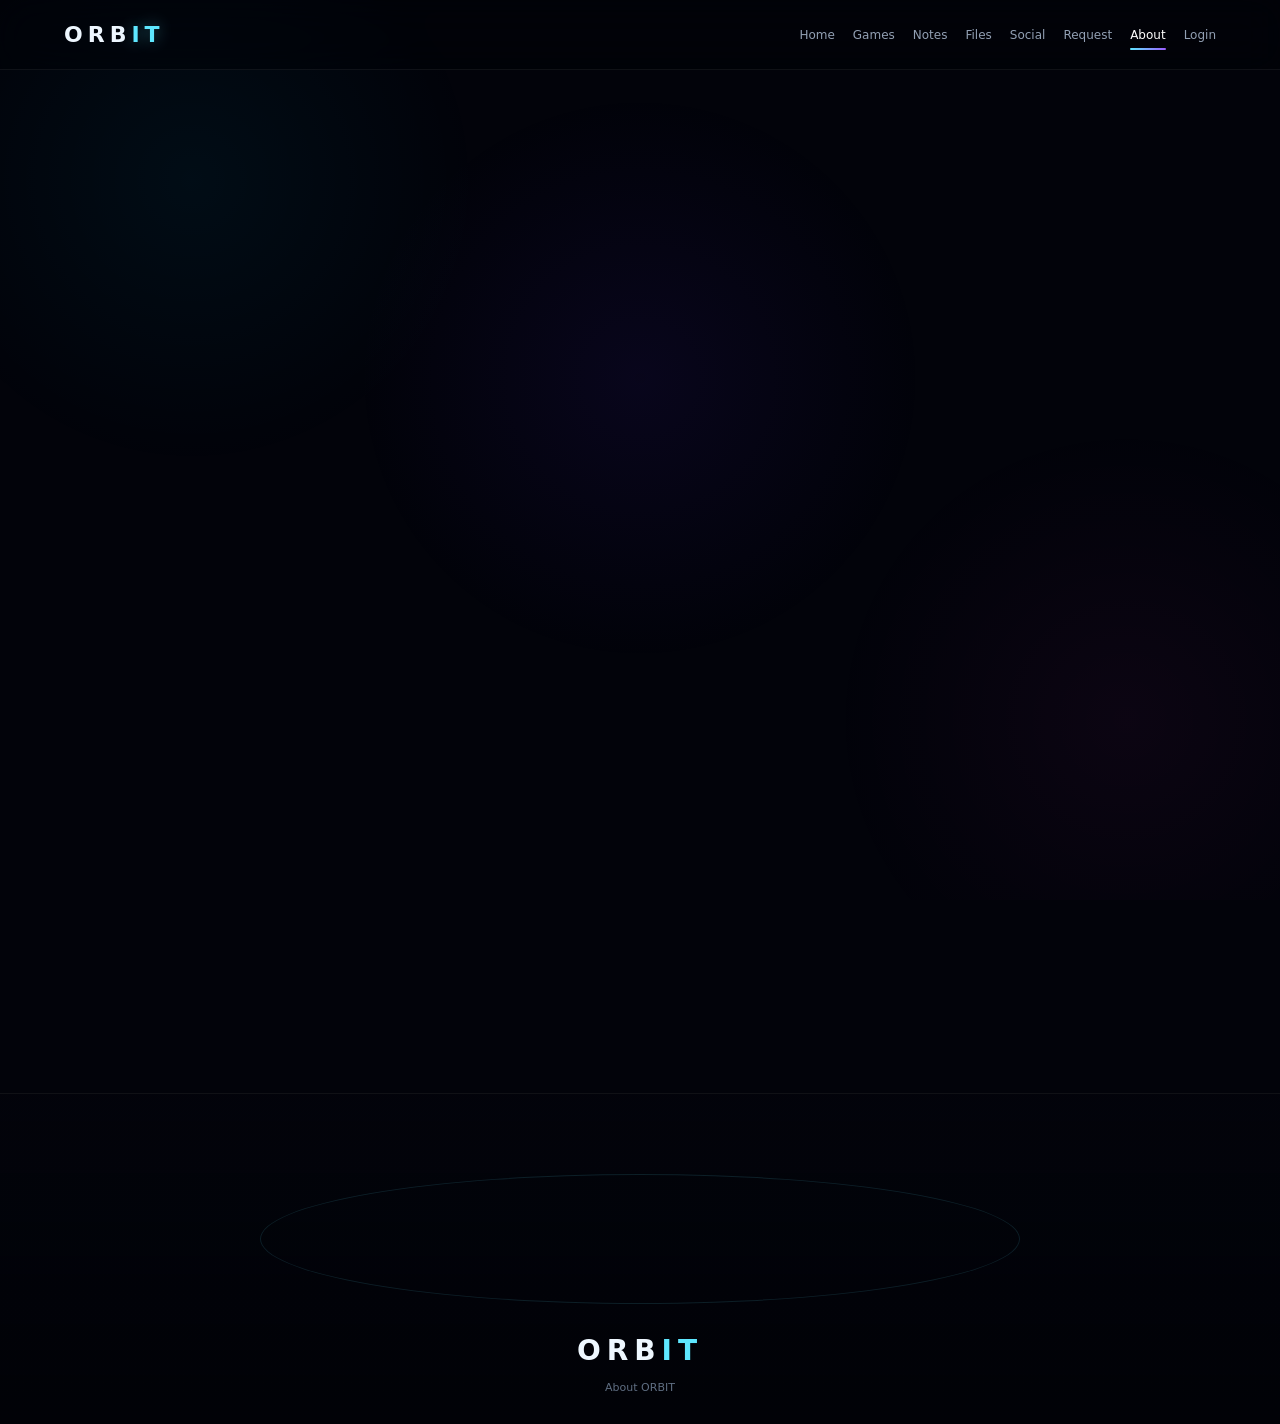
==== about.html @ 6890c217 "Add files via upload" ====
<!DOCTYPE html><html lang="en"><head><meta charset="UTF-8"><meta name="viewport" content="width=device-width, initial-scale=1.0"><title>About ORBIT</title><link rel="stylesheet" href="styles.css"></head><body><canvas id="spaceCanvas"></canvas><div class="space-vignette"></div><header class="navbar"><a class="brand" href="index.html">ORB<span>IT</span></a><button class="menu-btn" id="menuBtn">☰</button><nav class="nav-links" id="navLinks"><a href="index.html">Home</a><a href="games.html">Games</a><a href="notes.html">Notes</a><a href="files.html">Files</a><a href="social.html">Social</a><a href="request.html">Request</a><a class="active" href="about.html">About</a><a href="login.html">Login</a></nav></header><main><section class="page-hero reveal"><h1>ABOUT ORBIT</h1><p>A personal digital space for sharing useful resources, study material and media with the people you choose.</p></section><section class="section"><div class="container about-grid"><div class="glass-copy reveal"><h3 style="color:#fff;margin-bottom:10px">The idea</h3><p>ORBIT is designed as a personal web hub where information can live in one place: study resources, files, photos, videos, notes, games, social links and requests.</p></div><div class="panel reveal"><h3>Core Features</h3><div class="feature-list"><div>🌌 Sci-fi space interface with moving stars and layered visual depth</div><div>📚 Resource and study-material area</div><div>📝 Local notes system</div><div>🎮 Game sector with search and filters</div><div>🌐 Social hub for your profiles</div><div>📡 Request center for friends and visitors</div><div>🔐 Optional Google sign-in path</div><div>☁️ Ready to connect to Firebase for shared login, files and data</div></div></div></div></section></main><footer><div class="footer-orbit"></div><div class="footer-brand">ORB<span>IT</span></div><div class="footer-copy">About ORBIT</div></footer><button id="topBtn">↑</button><script src="app.js"></script></body></html>
---- styles.css ----
:root{
  --bg:#02030a; --panel:rgba(10,14,28,.62); --panel2:rgba(7,10,21,.85);
  --text:#eef7ff; --muted:#8b9ab2; --cyan:#5ee7ff; --blue:#4d7cff;
  --violet:#9b5cff; --pink:#ff4fd8; --green:#55ffb1; --danger:#ff6585;
  --border:rgba(255,255,255,.10); --shadow:rgba(0,0,0,.45);
}
*{box-sizing:border-box;margin:0;padding:0}
html{scroll-behavior:smooth}
body{min-height:100vh;background:var(--bg);color:var(--text);font-family:Inter,system-ui,-apple-system,Segoe UI,Arial,sans-serif;overflow-x:hidden}
a{color:inherit;text-decoration:none}button,input,textarea,select{font:inherit}
button{cursor:pointer}
#spaceCanvas{position:fixed;inset:0;width:100%;height:100%;z-index:-20}
.space-vignette{position:fixed;inset:0;z-index:-19;pointer-events:none;background:radial-gradient(circle at 50% 42%,rgba(73,36,186,.10),transparent 34%),radial-gradient(circle at 15% 20%,rgba(0,210,255,.05),transparent 22%),radial-gradient(circle at 88% 80%,rgba(255,65,220,.045),transparent 22%)}
.navbar{position:fixed;top:0;left:0;right:0;height:70px;z-index:1000;display:flex;align-items:center;justify-content:space-between;padding:0 5%;background:rgba(2,3,8,.45);backdrop-filter:blur(18px);border-bottom:1px solid rgba(255,255,255,.06);transition:.3s}
.navbar.scrolled{background:rgba(2,3,8,.92);box-shadow:0 12px 38px rgba(0,0,0,.4)}
.brand{font-weight:900;letter-spacing:5px;font-size:22px}.brand span{color:var(--cyan);text-shadow:0 0 16px rgba(94,231,255,.45)}
.nav-links{display:flex;gap:18px;align-items:center}.nav-links a{font-size:12px;color:#92a0b4;position:relative;transition:.3s}.nav-links a:hover{color:#fff}.nav-links a.active{color:#fff}.nav-links a.active:after,.nav-links a:hover:after{content:"";position:absolute;left:0;right:0;bottom:-8px;height:2px;background:linear-gradient(90deg,var(--cyan),var(--violet));border-radius:99px}
.menu-btn{display:none;width:42px;height:42px;border-radius:12px;border:1px solid var(--border);background:rgba(255,255,255,.04);color:white}
.btn{position:relative;overflow:hidden;border:1px solid rgba(94,231,255,.18);padding:12px 18px;border-radius:12px;background:linear-gradient(135deg,#2265ff,#8c4dff,#e54bd2);color:#fff;font-weight:800;font-size:12px;letter-spacing:.2px;transition:.25s;display:inline-flex;align-items:center;justify-content:center;gap:8px}.btn:hover{transform:translateY(-4px) scale(1.02);box-shadow:0 14px 36px rgba(66,116,255,.28)}.btn:active{transform:scale(.97)}.btn.ghost{background:rgba(94,231,255,.045);border-color:rgba(94,231,255,.28);box-shadow:none}.btn.danger{background:linear-gradient(135deg,#7d2338,#bb3c68)}
.ripple{position:absolute;border-radius:50%;background:rgba(255,255,255,.28);transform:scale(0);animation:ripple .6s linear;pointer-events:none}.reveal{opacity:0;transform:translateY(34px);transition:opacity .75s ease,transform .75s ease}.reveal.active{opacity:1;transform:translateY(0)}
.hero{min-height:100vh;padding:130px 5% 80px;display:grid;place-items:center;text-align:center;position:relative;overflow:hidden}.hero-inner{max-width:920px;position:relative;z-index:3}.pill{display:inline-flex;align-items:center;gap:8px;padding:8px 14px;border-radius:99px;border:1px solid rgba(94,231,255,.18);background:rgba(94,231,255,.04);color:#a8efff;font-size:11px;letter-spacing:1.6px}.dot{width:8px;height:8px;background:var(--green);border-radius:50%;box-shadow:0 0 14px var(--green);animation:pulse 1.4s infinite}.hero h1{margin-top:24px;font-size:clamp(62px,15vw,150px);letter-spacing:clamp(6px,1.8vw,15px);line-height:.9;font-weight:900;background:linear-gradient(90deg,#fff,#62e7ff,#9b6cff,#ff64dd,#fff);background-size:300% auto;-webkit-background-clip:text;background-clip:text;color:transparent;animation:flow 8s linear infinite}.hero p{max-width:700px;margin:25px auto 0;color:#9aa8bd;line-height:1.8;font-size:16px}.actions{display:flex;justify-content:center;flex-wrap:wrap;gap:10px;margin-top:28px}
.space-hud{display:grid;grid-template-columns:repeat(4,1fr);gap:12px;max-width:1040px;margin:34px auto 0}.hud{padding:16px;border:1px solid var(--border);background:rgba(255,255,255,.032);border-radius:16px;backdrop-filter:blur(12px)}.hud b{font-size:22px}.hud small{display:block;margin-top:5px;color:#718097;font-size:10px;text-transform:uppercase;letter-spacing:1.4px}
.section{padding:100px 5%}.container{max-width:1180px;margin:0 auto}.section-head{text-align:center;margin-bottom:36px}.section-head small{color:var(--cyan);text-transform:uppercase;letter-spacing:4px;font-size:10px}.section-head h2{font-size:clamp(32px,6vw,54px);margin:10px 0}.section-head p{max-width:680px;margin:auto;color:#77869d;line-height:1.8}
.card-grid{display:grid;grid-template-columns:repeat(4,1fr);gap:16px}.card{padding:22px;border-radius:20px;border:1px solid var(--border);background:var(--panel);backdrop-filter:blur(14px);min-height:230px;transition:.35s}.card:hover{transform:translateY(-8px) rotateX(2deg);border-color:rgba(94,231,255,.3);box-shadow:0 18px 50px var(--shadow)}.icon{font-size:32px;margin-bottom:14px}.card h3{font-size:18px;margin-bottom:9px}.card p{color:#7d8ca2;font-size:13px;line-height:1.7;min-height:66px}
.dashboard{display:grid;grid-template-columns:1.2fr .8fr;gap:16px}.panel{padding:22px;border-radius:20px;border:1px solid var(--border);background:var(--panel2);backdrop-filter:blur(14px)}.panel h3{margin-bottom:14px}.status-list{display:grid;gap:10px}.status-row{display:flex;justify-content:space-between;gap:20px;padding:12px 0;border-bottom:1px solid rgba(255,255,255,.06);font-size:13px}.status-row:last-child{border-bottom:0}.ok{color:var(--green)}.meter{height:10px;background:rgba(255,255,255,.07);border-radius:999px;overflow:hidden}.meter i{display:block;height:100%;background:linear-gradient(90deg,var(--cyan),var(--violet),var(--pink));box-shadow:0 0 18px rgba(94,231,255,.25)}
.quick-grid{display:grid;grid-template-columns:repeat(3,1fr);gap:14px}.quick{padding:18px;border:1px solid var(--border);background:rgba(255,255,255,.03);border-radius:18px;transition:.3s}.quick:hover{transform:translateY(-5px);border-color:rgba(155,92,255,.35)}.quick b{display:block;margin-bottom:6px}.quick span{color:#7d8ca1;font-size:12px}
.terminal{border-radius:20px;overflow:hidden;border:1px solid rgba(94,231,255,.15);background:#02040a;box-shadow:0 22px 70px rgba(0,0,0,.4)}.terminal-head{padding:11px 14px;background:#080c15;border-bottom:1px solid rgba(255,255,255,.06);display:flex;gap:6px}.term-dot{width:9px;height:9px;border-radius:50%}.terminal-body{padding:20px;color:#9feaff;font-family:ui-monospace,SFMono-Regular,Menlo,monospace;font-size:12px;line-height:1.8;min-height:220px;white-space:pre-wrap}
.page-hero{padding:130px 5% 50px;text-align:center}.page-hero h1{font-size:clamp(42px,9vw,86px);margin-bottom:12px}.page-hero p{max-width:720px;margin:auto;color:#7c8ca2;line-height:1.8}.toolbar{display:flex;gap:10px;flex-wrap:wrap;justify-content:space-between;align-items:center;margin-bottom:18px}.search{flex:1;min-width:220px;padding:13px 15px;border-radius:12px;border:1px solid rgba(94,231,255,.16);background:rgba(0,0,0,.32);outline:none;color:#fff}.search:focus{border-color:rgba(94,231,255,.5);box-shadow:0 0 0 3px rgba(94,231,255,.05)}.filters{display:flex;gap:8px;flex-wrap:wrap}.filter{padding:10px 13px;border-radius:10px;border:1px solid var(--border);background:rgba(255,255,255,.04);color:#a5b2c6}.filter.active,.filter:hover{border-color:rgba(94,231,255,.45);color:#fff;background:rgba(94,231,255,.07)}
.game-grid{display:grid;grid-template-columns:repeat(4,1fr);gap:15px}.game{padding:15px;border:1px solid var(--border);background:var(--panel);border-radius:18px;transition:.35s;display:flex;flex-direction:column;min-height:270px}.game:hover{transform:translateY(-7px);border-color:rgba(94,231,255,.3)}.game-cover{height:105px;border-radius:14px;background:radial-gradient(circle at 50% 40%,rgba(94,231,255,.2),rgba(155,92,255,.14),rgba(0,0,0,.55));display:grid;place-items:center;font-size:44px;margin-bottom:14px}.game h3{font-size:16px}.game p{color:#7c8ca0;font-size:12px;line-height:1.6;margin-top:7px;flex:1}.game-meta{display:flex;justify-content:space-between;font-size:10px;color:#68778c;margin:12px 0}.game button{width:100%}
.form-grid{display:grid;grid-template-columns:1fr 1fr;gap:12px}.field{display:grid;gap:7px}.field.full{grid-column:1/-1}.field label{font-size:11px;color:#93a1b4;text-transform:uppercase;letter-spacing:1.3px}.field input,.field textarea,.field select{width:100%;padding:13px 14px;border-radius:12px;border:1px solid rgba(255,255,255,.09);background:rgba(0,0,0,.3);color:#fff;outline:none}.field textarea{min-height:150px;resize:vertical}.field input:focus,.field textarea:focus,.field select:focus{border-color:rgba(94,231,255,.4)}
.notes-layout{display:grid;grid-template-columns:280px 1fr;gap:15px}.notes-list{display:grid;gap:8px}.note-item{padding:13px;border:1px solid var(--border);border-radius:12px;background:rgba(255,255,255,.03);cursor:pointer}.note-item:hover,.note-item.active{border-color:rgba(94,231,255,.35);background:rgba(94,231,255,.05)}.editor textarea{min-height:400px;width:100%;padding:18px;border-radius:15px;border:1px solid var(--border);background:rgba(0,0,0,.25);color:#fff;outline:none}.file-drop{padding:34px;border:1px dashed rgba(94,231,255,.35);border-radius:20px;text-align:center;background:rgba(94,231,255,.025)}.file-drop input{display:none}.file-grid{display:grid;grid-template-columns:repeat(4,1fr);gap:14px;margin-top:18px}.file-card{padding:15px;border:1px solid var(--border);border-radius:16px;background:rgba(255,255,255,.03)}.file-preview{height:120px;border-radius:12px;background:#060914;display:grid;place-items:center;overflow:hidden;margin-bottom:10px}.file-preview img,.file-preview video{width:100%;height:100%;object-fit:cover}
.social-grid{display:grid;grid-template-columns:repeat(3,1fr);gap:14px}.social-card{padding:20px;border:1px solid var(--border);border-radius:18px;background:var(--panel);display:flex;align-items:center;justify-content:space-between;gap:12px;transition:.3s}.social-card:hover{transform:translateY(-5px);border-color:rgba(94,231,255,.3)}.social-left{display:flex;align-items:center;gap:12px}.social-icon{width:42px;height:42px;border-radius:12px;display:grid;place-items:center;background:rgba(255,255,255,.06);font-size:20px}.social-name{font-weight:800}.social-handle{color:#748399;font-size:11px;margin-top:4px}
.about-grid{display:grid;grid-template-columns:.85fr 1.15fr;gap:16px}.glass-copy{padding:24px;border:1px solid var(--border);border-radius:20px;background:var(--panel);line-height:1.9;color:#9aa8bb}.feature-list{display:grid;gap:10px;margin-top:16px}.feature-list div{padding:12px 14px;border:1px solid rgba(255,255,255,.06);border-radius:12px;background:rgba(255,255,255,.025)}
footer{padding:80px 5% 30px;text-align:center;border-top:1px solid rgba(255,255,255,.06);background:linear-gradient(180deg,rgba(4,6,13,.35),#010207);margin-top:30px;overflow:hidden}.footer-orbit{width:min(760px,92%);height:130px;border:1px solid rgba(94,231,255,.12);border-radius:50%;margin:0 auto 30px;animation:float 5s ease-in-out infinite}.footer-brand{font-size:28px;font-weight:900;letter-spacing:6px}.footer-brand span{color:var(--cyan)}.footer-copy{margin-top:14px;color:#5f6e82;font-size:11px}.footer-links{display:flex;justify-content:center;flex-wrap:wrap;gap:16px;margin-top:18px}.footer-links a{font-size:11px;color:#8290a2}.footer-links a:hover{color:var(--cyan)}
#toast{position:fixed;right:18px;bottom:18px;z-index:5000;max-width:320px;padding:12px 14px;border-radius:12px;border:1px solid rgba(94,231,255,.25);background:rgba(8,12,24,.94);color:#dff8ff;box-shadow:0 18px 50px rgba(0,0,0,.35);transform:translateY(20px);opacity:0;visibility:hidden;transition:.3s;font-size:12px}.toast-show{opacity:1!important;visibility:visible!important;transform:translateY(0)!important}
#modal{position:fixed;inset:0;z-index:4000;display:flex;align-items:center;justify-content:center;padding:20px;background:rgba(0,0,0,.72);backdrop-filter:blur(10px);opacity:0;visibility:hidden;transition:.3s}#modal.show{opacity:1;visibility:visible}.modal-card{width:min(560px,100%);padding:24px;border:1px solid rgba(94,231,255,.2);border-radius:20px;background:linear-gradient(145deg,rgba(13,18,33,.97),rgba(3,5,12,.98));box-shadow:0 30px 100px rgba(0,0,0,.55)}.modal-head{display:flex;justify-content:space-between;gap:12px;align-items:center}.close{width:36px;height:36px;border-radius:10px;border:1px solid var(--border);background:rgba(255,255,255,.05);color:#fff}.modal-body{padding-top:15px;color:#8ea0b8;line-height:1.75;font-size:13px}
#topBtn{position:fixed;right:18px;bottom:82px;width:44px;height:44px;border-radius:50%;border:1px solid rgba(94,231,255,.25);background:rgba(7,10,20,.8);color:#fff;opacity:0;visibility:hidden;transition:.3s;z-index:900}#topBtn.show{opacity:1;visibility:visible}
@keyframes flow{to{background-position:300% center}}@keyframes pulse{50%{transform:scale(.5);opacity:.5}}@keyframes ripple{to{transform:scale(7);opacity:0}}@keyframes float{50%{transform:translateY(-8px) scale(1.02)}}
@media(max-width:1000px){.card-grid{grid-template-columns:repeat(2,1fr)}.game-grid{grid-template-columns:repeat(2,1fr)}.file-grid{grid-template-columns:repeat(2,1fr)}.dashboard,.about-grid{grid-template-columns:1fr}.social-grid{grid-template-columns:repeat(2,1fr)}.space-hud{grid-template-columns:repeat(2,1fr)}}
@media(max-width:700px){.navbar{height:64px}.menu-btn{display:block}.nav-links{position:absolute;top:70px;left:5%;right:5%;padding:16px;flex-direction:column;align-items:stretch;background:rgba(2,4,12,.97);border:1px solid var(--border);border-radius:16px;opacity:0;visibility:hidden;transform:translateY(-8px);transition:.25s}.nav-links.open{opacity:1;visibility:visible;transform:none}.nav-links a{padding:8px}.card-grid,.social-grid{grid-template-columns:1fr}.game-grid{grid-template-columns:1fr 1fr}.form-grid{grid-template-columns:1fr}.field.full{grid-column:auto}.notes-layout{grid-template-columns:1fr}.file-grid{grid-template-columns:1fr 1fr}.hero{padding-top:110px}.hero p{font-size:14px}}
@media(max-width:460px){.space-hud{grid-template-columns:1fr}.game-grid{grid-template-columns:1fr}.file-grid{grid-template-columns:1fr}.hero h1{letter-spacing:5px}.section{padding:80px 5%}}
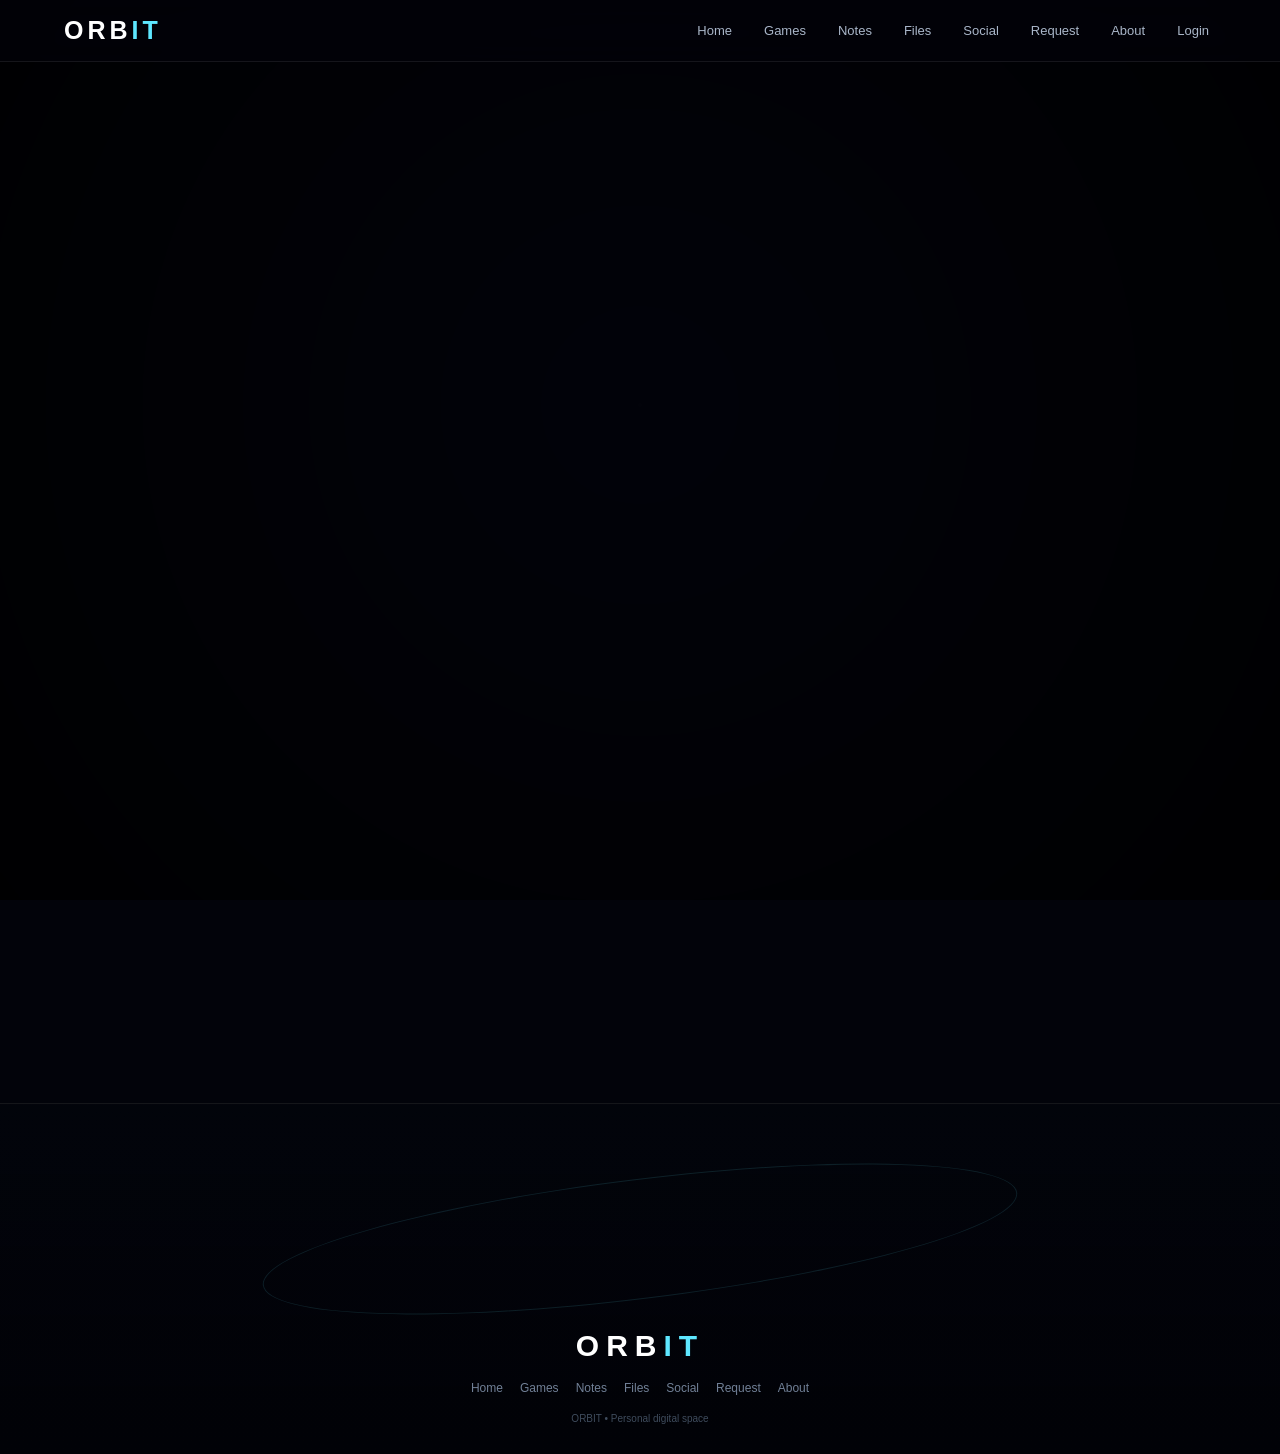
==== commit b247340e: "Add files via upload" ====
--- a/about.html
+++ b/about.html
@@ -1 +1 @@
-<!DOCTYPE html><html lang="en"><head><meta charset="UTF-8"><meta name="viewport" content="width=device-width, initial-scale=1.0"><title>About ORBIT</title><link rel="stylesheet" href="styles.css"></head><body><canvas id="spaceCanvas"></canvas><div class="space-vignette"></div><header class="navbar"><a class="brand" href="index.html">ORB<span>IT</span></a><button class="menu-btn" id="menuBtn">☰</button><nav class="nav-links" id="navLinks"><a href="index.html">Home</a><a href="games.html">Games</a><a href="notes.html">Notes</a><a href="files.html">Files</a><a href="social.html">Social</a><a href="request.html">Request</a><a class="active" href="about.html">About</a><a href="login.html">Login</a></nav></header><main><section class="page-hero reveal"><h1>ABOUT ORBIT</h1><p>A personal digital space for sharing useful resources, study material and media with the people you choose.</p></section><section class="section"><div class="container about-grid"><div class="glass-copy reveal"><h3 style="color:#fff;margin-bottom:10px">The idea</h3><p>ORBIT is designed as a personal web hub where information can live in one place: study resources, files, photos, videos, notes, games, social links and requests.</p></div><div class="panel reveal"><h3>Core Features</h3><div class="feature-list"><div>🌌 Sci-fi space interface with moving stars and layered visual depth</div><div>📚 Resource and study-material area</div><div>📝 Local notes system</div><div>🎮 Game sector with search and filters</div><div>🌐 Social hub for your profiles</div><div>📡 Request center for friends and visitors</div><div>🔐 Optional Google sign-in path</div><div>☁️ Ready to connect to Firebase for shared login, files and data</div></div></div></div></section></main><footer><div class="footer-orbit"></div><div class="footer-brand">ORB<span>IT</span></div><div class="footer-copy">About ORBIT</div></footer><button id="topBtn">↑</button><script src="app.js"></script></body></html>
+<!doctype html><html lang="en"><head><meta charset="utf-8"><meta name="viewport" content="width=device-width,initial-scale=1"><meta name="theme-color" content="#02030a"><title>ORBIT — About</title><link rel="stylesheet" href="styles.css"></head><body><canvas id="spaceCanvas"></canvas><div class="space-vignette"></div><header class="navbar"><a class="brand" href="index.html">ORB<span>IT</span></a><button class="menu-btn" id="menuBtn">☰</button><nav class="nav-links" id="navLinks"><a href="index.html">Home</a><a href="games.html">Games</a><a href="notes.html">Notes</a><a href="files.html">Files</a><a href="social.html">Social</a><a href="request.html">Request</a><a href="about.html">About</a><a href="login.html">Login</a></nav></header><main><section class="hero"><div class="hero-inner reveal"><div class="pill"><span class="dot"></span> ORBIT MISSION CONTROL</div><h1>ABOUT ORBIT</h1><p>ORBIT is a personal digital space for study materials, files, notes, games, social links and future cloud features.</p></div></section><section class="section"><div class="container"><div class="card-grid"><div class="card reveal"><div class="icon">📚</div><h3>Study</h3><p>Organize useful educational content.</p></div><div class="card reveal"><div class="icon">☁️</div><h3>Cloud Ready</h3><p>Firebase can later provide shared storage.</p></div><div class="card reveal"><div class="icon">🔐</div><h3>Authentication</h3><p>Optional Google authentication can protect private areas.</p></div><div class="card reveal"><div class="icon">🚀</div><h3>Future</h3><p>ORBIT is designed to grow into a larger platform.</p></div></div></div></section></main><footer><div class="footer-orbit"></div><div class="footer-brand">ORB<span>IT</span></div><div class="footer-links"><a href="index.html">Home</a><a href="games.html">Games</a><a href="notes.html">Notes</a><a href="files.html">Files</a><a href="social.html">Social</a><a href="request.html">Request</a><a href="about.html">About</a></div><div class="footer-copy">ORBIT • Personal digital space</div></footer><button id="topBtn">↑</button><script src="script.js"></script></body></html>
--- a/styles.css
+++ b/styles.css
@@ -1,41 +1 @@
-:root{
-  --bg:#02030a; --panel:rgba(10,14,28,.62); --panel2:rgba(7,10,21,.85);
-  --text:#eef7ff; --muted:#8b9ab2; --cyan:#5ee7ff; --blue:#4d7cff;
-  --violet:#9b5cff; --pink:#ff4fd8; --green:#55ffb1; --danger:#ff6585;
-  --border:rgba(255,255,255,.10); --shadow:rgba(0,0,0,.45);
-}
-*{box-sizing:border-box;margin:0;padding:0}
-html{scroll-behavior:smooth}
-body{min-height:100vh;background:var(--bg);color:var(--text);font-family:Inter,system-ui,-apple-system,Segoe UI,Arial,sans-serif;overflow-x:hidden}
-a{color:inherit;text-decoration:none}button,input,textarea,select{font:inherit}
-button{cursor:pointer}
-#spaceCanvas{position:fixed;inset:0;width:100%;height:100%;z-index:-20}
-.space-vignette{position:fixed;inset:0;z-index:-19;pointer-events:none;background:radial-gradient(circle at 50% 42%,rgba(73,36,186,.10),transparent 34%),radial-gradient(circle at 15% 20%,rgba(0,210,255,.05),transparent 22%),radial-gradient(circle at 88% 80%,rgba(255,65,220,.045),transparent 22%)}
-.navbar{position:fixed;top:0;left:0;right:0;height:70px;z-index:1000;display:flex;align-items:center;justify-content:space-between;padding:0 5%;background:rgba(2,3,8,.45);backdrop-filter:blur(18px);border-bottom:1px solid rgba(255,255,255,.06);transition:.3s}
-.navbar.scrolled{background:rgba(2,3,8,.92);box-shadow:0 12px 38px rgba(0,0,0,.4)}
-.brand{font-weight:900;letter-spacing:5px;font-size:22px}.brand span{color:var(--cyan);text-shadow:0 0 16px rgba(94,231,255,.45)}
-.nav-links{display:flex;gap:18px;align-items:center}.nav-links a{font-size:12px;color:#92a0b4;position:relative;transition:.3s}.nav-links a:hover{color:#fff}.nav-links a.active{color:#fff}.nav-links a.active:after,.nav-links a:hover:after{content:"";position:absolute;left:0;right:0;bottom:-8px;height:2px;background:linear-gradient(90deg,var(--cyan),var(--violet));border-radius:99px}
-.menu-btn{display:none;width:42px;height:42px;border-radius:12px;border:1px solid var(--border);background:rgba(255,255,255,.04);color:white}
-.btn{position:relative;overflow:hidden;border:1px solid rgba(94,231,255,.18);padding:12px 18px;border-radius:12px;background:linear-gradient(135deg,#2265ff,#8c4dff,#e54bd2);color:#fff;font-weight:800;font-size:12px;letter-spacing:.2px;transition:.25s;display:inline-flex;align-items:center;justify-content:center;gap:8px}.btn:hover{transform:translateY(-4px) scale(1.02);box-shadow:0 14px 36px rgba(66,116,255,.28)}.btn:active{transform:scale(.97)}.btn.ghost{background:rgba(94,231,255,.045);border-color:rgba(94,231,255,.28);box-shadow:none}.btn.danger{background:linear-gradient(135deg,#7d2338,#bb3c68)}
-.ripple{position:absolute;border-radius:50%;background:rgba(255,255,255,.28);transform:scale(0);animation:ripple .6s linear;pointer-events:none}.reveal{opacity:0;transform:translateY(34px);transition:opacity .75s ease,transform .75s ease}.reveal.active{opacity:1;transform:translateY(0)}
-.hero{min-height:100vh;padding:130px 5% 80px;display:grid;place-items:center;text-align:center;position:relative;overflow:hidden}.hero-inner{max-width:920px;position:relative;z-index:3}.pill{display:inline-flex;align-items:center;gap:8px;padding:8px 14px;border-radius:99px;border:1px solid rgba(94,231,255,.18);background:rgba(94,231,255,.04);color:#a8efff;font-size:11px;letter-spacing:1.6px}.dot{width:8px;height:8px;background:var(--green);border-radius:50%;box-shadow:0 0 14px var(--green);animation:pulse 1.4s infinite}.hero h1{margin-top:24px;font-size:clamp(62px,15vw,150px);letter-spacing:clamp(6px,1.8vw,15px);line-height:.9;font-weight:900;background:linear-gradient(90deg,#fff,#62e7ff,#9b6cff,#ff64dd,#fff);background-size:300% auto;-webkit-background-clip:text;background-clip:text;color:transparent;animation:flow 8s linear infinite}.hero p{max-width:700px;margin:25px auto 0;color:#9aa8bd;line-height:1.8;font-size:16px}.actions{display:flex;justify-content:center;flex-wrap:wrap;gap:10px;margin-top:28px}
-.space-hud{display:grid;grid-template-columns:repeat(4,1fr);gap:12px;max-width:1040px;margin:34px auto 0}.hud{padding:16px;border:1px solid var(--border);background:rgba(255,255,255,.032);border-radius:16px;backdrop-filter:blur(12px)}.hud b{font-size:22px}.hud small{display:block;margin-top:5px;color:#718097;font-size:10px;text-transform:uppercase;letter-spacing:1.4px}
-.section{padding:100px 5%}.container{max-width:1180px;margin:0 auto}.section-head{text-align:center;margin-bottom:36px}.section-head small{color:var(--cyan);text-transform:uppercase;letter-spacing:4px;font-size:10px}.section-head h2{font-size:clamp(32px,6vw,54px);margin:10px 0}.section-head p{max-width:680px;margin:auto;color:#77869d;line-height:1.8}
-.card-grid{display:grid;grid-template-columns:repeat(4,1fr);gap:16px}.card{padding:22px;border-radius:20px;border:1px solid var(--border);background:var(--panel);backdrop-filter:blur(14px);min-height:230px;transition:.35s}.card:hover{transform:translateY(-8px) rotateX(2deg);border-color:rgba(94,231,255,.3);box-shadow:0 18px 50px var(--shadow)}.icon{font-size:32px;margin-bottom:14px}.card h3{font-size:18px;margin-bottom:9px}.card p{color:#7d8ca2;font-size:13px;line-height:1.7;min-height:66px}
-.dashboard{display:grid;grid-template-columns:1.2fr .8fr;gap:16px}.panel{padding:22px;border-radius:20px;border:1px solid var(--border);background:var(--panel2);backdrop-filter:blur(14px)}.panel h3{margin-bottom:14px}.status-list{display:grid;gap:10px}.status-row{display:flex;justify-content:space-between;gap:20px;padding:12px 0;border-bottom:1px solid rgba(255,255,255,.06);font-size:13px}.status-row:last-child{border-bottom:0}.ok{color:var(--green)}.meter{height:10px;background:rgba(255,255,255,.07);border-radius:999px;overflow:hidden}.meter i{display:block;height:100%;background:linear-gradient(90deg,var(--cyan),var(--violet),var(--pink));box-shadow:0 0 18px rgba(94,231,255,.25)}
-.quick-grid{display:grid;grid-template-columns:repeat(3,1fr);gap:14px}.quick{padding:18px;border:1px solid var(--border);background:rgba(255,255,255,.03);border-radius:18px;transition:.3s}.quick:hover{transform:translateY(-5px);border-color:rgba(155,92,255,.35)}.quick b{display:block;margin-bottom:6px}.quick span{color:#7d8ca1;font-size:12px}
-.terminal{border-radius:20px;overflow:hidden;border:1px solid rgba(94,231,255,.15);background:#02040a;box-shadow:0 22px 70px rgba(0,0,0,.4)}.terminal-head{padding:11px 14px;background:#080c15;border-bottom:1px solid rgba(255,255,255,.06);display:flex;gap:6px}.term-dot{width:9px;height:9px;border-radius:50%}.terminal-body{padding:20px;color:#9feaff;font-family:ui-monospace,SFMono-Regular,Menlo,monospace;font-size:12px;line-height:1.8;min-height:220px;white-space:pre-wrap}
-.page-hero{padding:130px 5% 50px;text-align:center}.page-hero h1{font-size:clamp(42px,9vw,86px);margin-bottom:12px}.page-hero p{max-width:720px;margin:auto;color:#7c8ca2;line-height:1.8}.toolbar{display:flex;gap:10px;flex-wrap:wrap;justify-content:space-between;align-items:center;margin-bottom:18px}.search{flex:1;min-width:220px;padding:13px 15px;border-radius:12px;border:1px solid rgba(94,231,255,.16);background:rgba(0,0,0,.32);outline:none;color:#fff}.search:focus{border-color:rgba(94,231,255,.5);box-shadow:0 0 0 3px rgba(94,231,255,.05)}.filters{display:flex;gap:8px;flex-wrap:wrap}.filter{padding:10px 13px;border-radius:10px;border:1px solid var(--border);background:rgba(255,255,255,.04);color:#a5b2c6}.filter.active,.filter:hover{border-color:rgba(94,231,255,.45);color:#fff;background:rgba(94,231,255,.07)}
-.game-grid{display:grid;grid-template-columns:repeat(4,1fr);gap:15px}.game{padding:15px;border:1px solid var(--border);background:var(--panel);border-radius:18px;transition:.35s;display:flex;flex-direction:column;min-height:270px}.game:hover{transform:translateY(-7px);border-color:rgba(94,231,255,.3)}.game-cover{height:105px;border-radius:14px;background:radial-gradient(circle at 50% 40%,rgba(94,231,255,.2),rgba(155,92,255,.14),rgba(0,0,0,.55));display:grid;place-items:center;font-size:44px;margin-bottom:14px}.game h3{font-size:16px}.game p{color:#7c8ca0;font-size:12px;line-height:1.6;margin-top:7px;flex:1}.game-meta{display:flex;justify-content:space-between;font-size:10px;color:#68778c;margin:12px 0}.game button{width:100%}
-.form-grid{display:grid;grid-template-columns:1fr 1fr;gap:12px}.field{display:grid;gap:7px}.field.full{grid-column:1/-1}.field label{font-size:11px;color:#93a1b4;text-transform:uppercase;letter-spacing:1.3px}.field input,.field textarea,.field select{width:100%;padding:13px 14px;border-radius:12px;border:1px solid rgba(255,255,255,.09);background:rgba(0,0,0,.3);color:#fff;outline:none}.field textarea{min-height:150px;resize:vertical}.field input:focus,.field textarea:focus,.field select:focus{border-color:rgba(94,231,255,.4)}
-.notes-layout{display:grid;grid-template-columns:280px 1fr;gap:15px}.notes-list{display:grid;gap:8px}.note-item{padding:13px;border:1px solid var(--border);border-radius:12px;background:rgba(255,255,255,.03);cursor:pointer}.note-item:hover,.note-item.active{border-color:rgba(94,231,255,.35);background:rgba(94,231,255,.05)}.editor textarea{min-height:400px;width:100%;padding:18px;border-radius:15px;border:1px solid var(--border);background:rgba(0,0,0,.25);color:#fff;outline:none}.file-drop{padding:34px;border:1px dashed rgba(94,231,255,.35);border-radius:20px;text-align:center;background:rgba(94,231,255,.025)}.file-drop input{display:none}.file-grid{display:grid;grid-template-columns:repeat(4,1fr);gap:14px;margin-top:18px}.file-card{padding:15px;border:1px solid var(--border);border-radius:16px;background:rgba(255,255,255,.03)}.file-preview{height:120px;border-radius:12px;background:#060914;display:grid;place-items:center;overflow:hidden;margin-bottom:10px}.file-preview img,.file-preview video{width:100%;height:100%;object-fit:cover}
-.social-grid{display:grid;grid-template-columns:repeat(3,1fr);gap:14px}.social-card{padding:20px;border:1px solid var(--border);border-radius:18px;background:var(--panel);display:flex;align-items:center;justify-content:space-between;gap:12px;transition:.3s}.social-card:hover{transform:translateY(-5px);border-color:rgba(94,231,255,.3)}.social-left{display:flex;align-items:center;gap:12px}.social-icon{width:42px;height:42px;border-radius:12px;display:grid;place-items:center;background:rgba(255,255,255,.06);font-size:20px}.social-name{font-weight:800}.social-handle{color:#748399;font-size:11px;margin-top:4px}
-.about-grid{display:grid;grid-template-columns:.85fr 1.15fr;gap:16px}.glass-copy{padding:24px;border:1px solid var(--border);border-radius:20px;background:var(--panel);line-height:1.9;color:#9aa8bb}.feature-list{display:grid;gap:10px;margin-top:16px}.feature-list div{padding:12px 14px;border:1px solid rgba(255,255,255,.06);border-radius:12px;background:rgba(255,255,255,.025)}
-footer{padding:80px 5% 30px;text-align:center;border-top:1px solid rgba(255,255,255,.06);background:linear-gradient(180deg,rgba(4,6,13,.35),#010207);margin-top:30px;overflow:hidden}.footer-orbit{width:min(760px,92%);height:130px;border:1px solid rgba(94,231,255,.12);border-radius:50%;margin:0 auto 30px;animation:float 5s ease-in-out infinite}.footer-brand{font-size:28px;font-weight:900;letter-spacing:6px}.footer-brand span{color:var(--cyan)}.footer-copy{margin-top:14px;color:#5f6e82;font-size:11px}.footer-links{display:flex;justify-content:center;flex-wrap:wrap;gap:16px;margin-top:18px}.footer-links a{font-size:11px;color:#8290a2}.footer-links a:hover{color:var(--cyan)}
-#toast{position:fixed;right:18px;bottom:18px;z-index:5000;max-width:320px;padding:12px 14px;border-radius:12px;border:1px solid rgba(94,231,255,.25);background:rgba(8,12,24,.94);color:#dff8ff;box-shadow:0 18px 50px rgba(0,0,0,.35);transform:translateY(20px);opacity:0;visibility:hidden;transition:.3s;font-size:12px}.toast-show{opacity:1!important;visibility:visible!important;transform:translateY(0)!important}
-#modal{position:fixed;inset:0;z-index:4000;display:flex;align-items:center;justify-content:center;padding:20px;background:rgba(0,0,0,.72);backdrop-filter:blur(10px);opacity:0;visibility:hidden;transition:.3s}#modal.show{opacity:1;visibility:visible}.modal-card{width:min(560px,100%);padding:24px;border:1px solid rgba(94,231,255,.2);border-radius:20px;background:linear-gradient(145deg,rgba(13,18,33,.97),rgba(3,5,12,.98));box-shadow:0 30px 100px rgba(0,0,0,.55)}.modal-head{display:flex;justify-content:space-between;gap:12px;align-items:center}.close{width:36px;height:36px;border-radius:10px;border:1px solid var(--border);background:rgba(255,255,255,.05);color:#fff}.modal-body{padding-top:15px;color:#8ea0b8;line-height:1.75;font-size:13px}
-#topBtn{position:fixed;right:18px;bottom:82px;width:44px;height:44px;border-radius:50%;border:1px solid rgba(94,231,255,.25);background:rgba(7,10,20,.8);color:#fff;opacity:0;visibility:hidden;transition:.3s;z-index:900}#topBtn.show{opacity:1;visibility:visible}
-@keyframes flow{to{background-position:300% center}}@keyframes pulse{50%{transform:scale(.5);opacity:.5}}@keyframes ripple{to{transform:scale(7);opacity:0}}@keyframes float{50%{transform:translateY(-8px) scale(1.02)}}
-@media(max-width:1000px){.card-grid{grid-template-columns:repeat(2,1fr)}.game-grid{grid-template-columns:repeat(2,1fr)}.file-grid{grid-template-columns:repeat(2,1fr)}.dashboard,.about-grid{grid-template-columns:1fr}.social-grid{grid-template-columns:repeat(2,1fr)}.space-hud{grid-template-columns:repeat(2,1fr)}}
-@media(max-width:700px){.navbar{height:64px}.menu-btn{display:block}.nav-links{position:absolute;top:70px;left:5%;right:5%;padding:16px;flex-direction:column;align-items:stretch;background:rgba(2,4,12,.97);border:1px solid var(--border);border-radius:16px;opacity:0;visibility:hidden;transform:translateY(-8px);transition:.25s}.nav-links.open{opacity:1;visibility:visible;transform:none}.nav-links a{padding:8px}.card-grid,.social-grid{grid-template-columns:1fr}.game-grid{grid-template-columns:1fr 1fr}.form-grid{grid-template-columns:1fr}.field.full{grid-column:auto}.notes-layout{grid-template-columns:1fr}.file-grid{grid-template-columns:1fr 1fr}.hero{padding-top:110px}.hero p{font-size:14px}}
-@media(max-width:460px){.space-hud{grid-template-columns:1fr}.game-grid{grid-template-columns:1fr}.file-grid{grid-template-columns:1fr}.hero h1{letter-spacing:5px}.section{padding:80px 5%}}
+*{box-sizing:border-box;margin:0;padding:0}html{scroll-behavior:smooth}body{min-height:100vh;background:#02030a;color:#fff;font-family:Arial,sans-serif;overflow-x:hidden}#spaceCanvas{position:fixed;inset:0;width:100%;height:100%;z-index:-3}.space-vignette{position:fixed;inset:0;z-index:-2;pointer-events:none;background:radial-gradient(circle at 50% 45%,transparent,rgba(0,0,0,.82))}.navbar{position:fixed;top:0;left:0;right:0;z-index:50;padding:16px 5%;display:flex;align-items:center;justify-content:space-between;background:rgba(2,3,10,.62);backdrop-filter:blur(16px);border-bottom:1px solid rgba(255,255,255,.08)}.brand{color:#fff;text-decoration:none;font-size:25px;font-weight:900;letter-spacing:4px}.brand span,.footer-brand span{color:#5ee7ff}.nav-links{display:flex;gap:18px}.nav-links a{color:#a9b6c9;text-decoration:none;font-size:13px;padding:7px}.nav-links a:hover,.nav-links a.active{color:#fff;text-shadow:0 0 12px #5ee7ff}.menu-btn{display:none;background:transparent;color:#fff;border:1px solid #263247;border-radius:9px;padding:8px 11px;font-size:18px}.hero{min-height:78vh;padding:140px 5% 70px;display:grid;place-items:center;text-align:center}.hero-inner{width:min(1050px,100%)}.pill{display:inline-flex;gap:9px;align-items:center;padding:8px 14px;border:1px solid rgba(94,231,255,.2);border-radius:50px;color:#a6edff;background:rgba(94,231,255,.05);font-size:11px;letter-spacing:1.5px}.dot{width:8px;height:8px;border-radius:50%;background:#55ffb1;box-shadow:0 0 14px #55ffb1}.hero h1{font-size:clamp(60px,12vw,140px);letter-spacing:10px;margin:20px 0;background:linear-gradient(90deg,#fff,#62e8ff,#9e78ff,#ff63d9,#fff);background-size:300% auto;-webkit-background-clip:text;background-clip:text;color:transparent;animation:flow 7s linear infinite}@keyframes flow{to{background-position:300% center}}.hero p,.section-head p{max-width:760px;margin:auto;color:#8796aa;line-height:1.8}.actions{display:flex;gap:10px;justify-content:center;flex-wrap:wrap;margin:28px 0}.btn{display:inline-flex;align-items:center;justify-content:center;padding:12px 17px;border-radius:11px;border:1px solid rgba(255,255,255,.1);background:linear-gradient(135deg,#246bfd,#8a46ff,#e54edc);color:#fff;text-decoration:none;font-weight:700;cursor:pointer;transition:.22s}.btn:hover{transform:translateY(-3px);box-shadow:0 0 25px rgba(100,110,255,.2)}.btn.ghost{background:rgba(255,255,255,.04)}.space-hud{display:grid;grid-template-columns:repeat(4,1fr);gap:12px;margin-top:28px}.hud{padding:17px;border:1px solid rgba(255,255,255,.1);border-radius:16px;background:rgba(255,255,255,.035)}.hud b{display:block;font-size:22px}.hud small{display:block;margin-top:5px;color:#6e7e94;font-size:10px;letter-spacing:1px;text-transform:uppercase}.section{padding:90px 5%}.container{width:min(1150px,100%);margin:auto}.section-head{text-align:center;margin-bottom:38px}.section-head small{color:#5ee7ff;letter-spacing:3px;font-size:10px}.section-head h2{font-size:clamp(32px,5vw,55px);margin:10px 0 12px}.card-grid{display:grid;grid-template-columns:repeat(4,1fr);gap:15px}.card,.panel,.quick,.social-card,.form{padding:22px;border:1px solid rgba(255,255,255,.1);border-radius:20px;background:linear-gradient(145deg,rgba(255,255,255,.06),rgba(255,255,255,.025));transition:.3s}.card:hover,.panel:hover,.quick:hover,.social-card:hover{transform:translateY(-6px);border-color:rgba(94,231,255,.28);box-shadow:0 20px 45px rgba(0,0,0,.3)}.icon{font-size:34px;margin-bottom:14px}.card h3{margin-bottom:8px}.card p{color:#718197;font-size:13px;line-height:1.7;margin-bottom:17px}.dashboard{display:grid;grid-template-columns:1fr 1fr;gap:15px}.panel h3{margin-bottom:17px}.status-row{display:flex;justify-content:space-between;padding:12px 0;border-bottom:1px solid rgba(255,255,255,.06);font-size:13px}.status-row:last-child{border:0}.ok{color:#55ffb1}.meter{height:9px;background:#0c1320;border-radius:20px;overflow:hidden;margin-top:16px}.meter i{display:block;height:100%;background:linear-gradient(90deg,#5ee7ff,#a56bff,#ff4fd8);border-radius:20px}.quick-grid,.social-grid{display:grid;grid-template-columns:repeat(3,1fr);gap:15px}.quick,.social-card{color:#fff;text-decoration:none}.quick b,.social-card b{display:block;margin-bottom:8px}.quick span,.social-card span{color:#718197;font-size:12px}.searchbar,input,textarea,select{width:100%;padding:14px;border-radius:11px;border:1px solid rgba(255,255,255,.1);background:#070b14;color:#fff;outline:0}.form label{display:block;color:#9aa9bc;font-size:12px;margin:0 0 7px}.form input,.form textarea,.form select{margin-bottom:15px}.form textarea{min-height:130px;resize:vertical}footer{text-align:center;padding:75px 5% 30px;border-top:1px solid rgba(255,255,255,.08);background:linear-gradient(180deg,rgba(4,6,13,.5),#010207);margin-top:30px}.footer-orbit{width:min(760px,90%);height:120px;border:1px solid rgba(94,231,255,.12);border-radius:50%;margin:0 auto 30px;transform:rotate(-7deg);animation:float 5s ease-in-out infinite}@keyframes float{50%{transform:rotate(-7deg) translateY(-6px) scale(1.02)}}.footer-brand{font-size:30px;font-weight:900;letter-spacing:7px}.footer-links{display:flex;justify-content:center;gap:17px;flex-wrap:wrap;margin:18px 0}.footer-links a{color:#718097;text-decoration:none;font-size:12px}.footer-copy{font-size:10px;color:#3f4c5d}#topBtn{position:fixed;right:18px;bottom:18px;width:44px;height:44px;border-radius:50%;border:1px solid rgba(94,231,255,.3);background:rgba(5,8,16,.8);color:#fff;cursor:pointer;opacity:0;visibility:hidden;transition:.25s;z-index:15}#topBtn.show{opacity:1;visibility:visible}.reveal{opacity:0;transform:translateY(28px);transition:.7s}.reveal.active{opacity:1;transform:none}@media(max-width:950px){.card-grid{grid-template-columns:repeat(2,1fr)}.social-grid{grid-template-columns:repeat(2,1fr)}}@media(max-width:700px){.nav-links{display:none;position:absolute;top:65px;left:5%;right:5%;padding:12px;flex-direction:column;background:rgba(3,5,12,.97);border:1px solid #182338;border-radius:15px}.nav-links.open{display:flex}.menu-btn{display:block}.space-hud{grid-template-columns:repeat(2,1fr)}.dashboard{grid-template-columns:1fr}.quick-grid{grid-template-columns:1fr}}@media(max-width:480px){.card-grid,.social-grid{grid-template-columns:1fr}.hero{padding-top:120px}}
